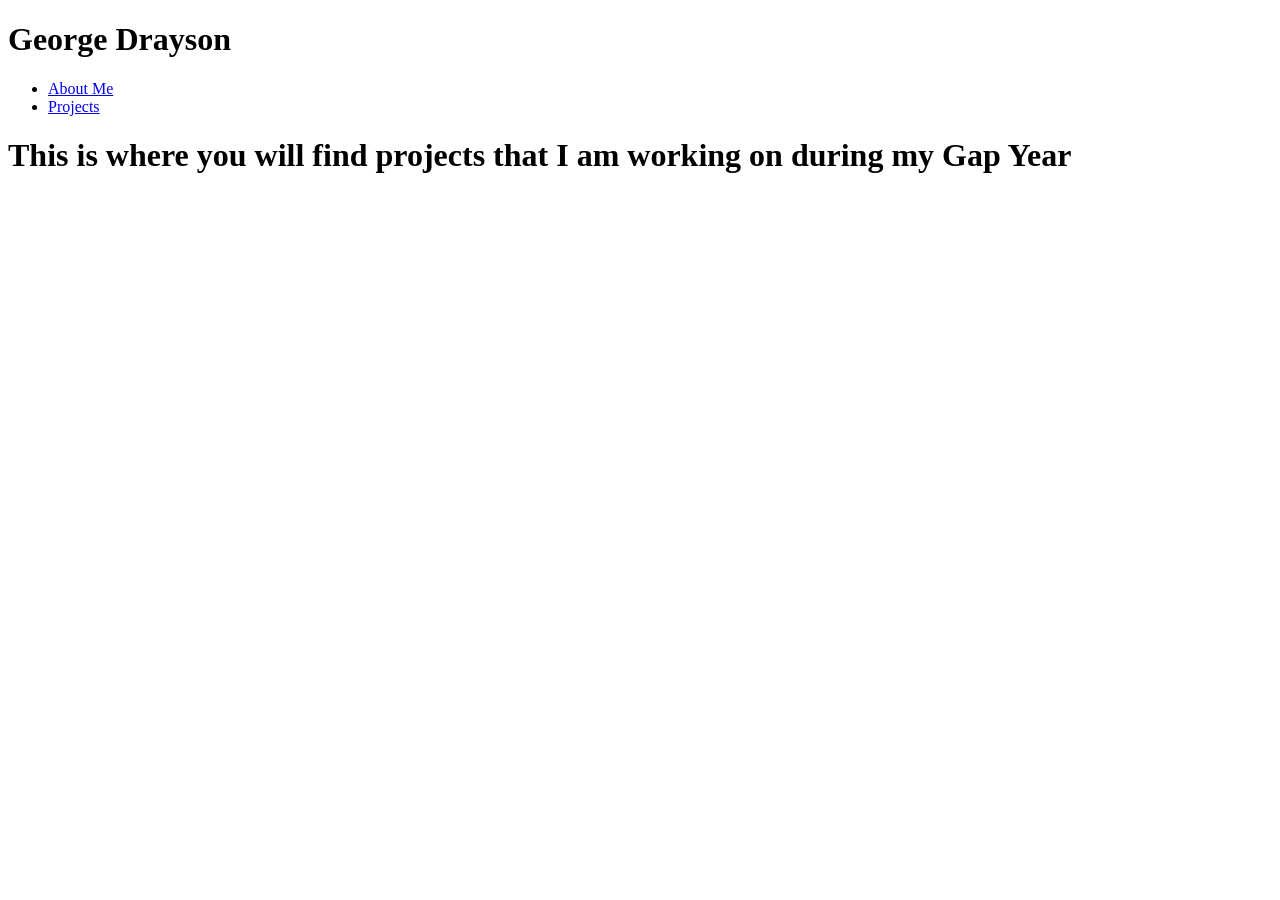
==== index_projects.html @ aa262bbd "Create index_projects.html" ====
<!DOCTYPE html>
<html>
<head>
  <title>"George Drayson" </title>
  <link href="personal_websitev3.css" type="text/css" rel="stylesheet">
  <link href="https://fonts.googleapis.com/css?family=Raleway" rel="stylesheet">
</head>

<body>
    <div class="logo">
    <h1 id="title">George Drayson</h1>
   
    </div>

    <ul class="navigation">
      <li><a class="link" href="personal_website.html">About Me</a></li>
      <li><a class="link" href="personal_website_projectsv2.html">  Projects</a></li>
    </ul>  

 
  <h1 id="description"> This is where you will find projects that I am working on during my Gap Year </h1>

</body>
</html>
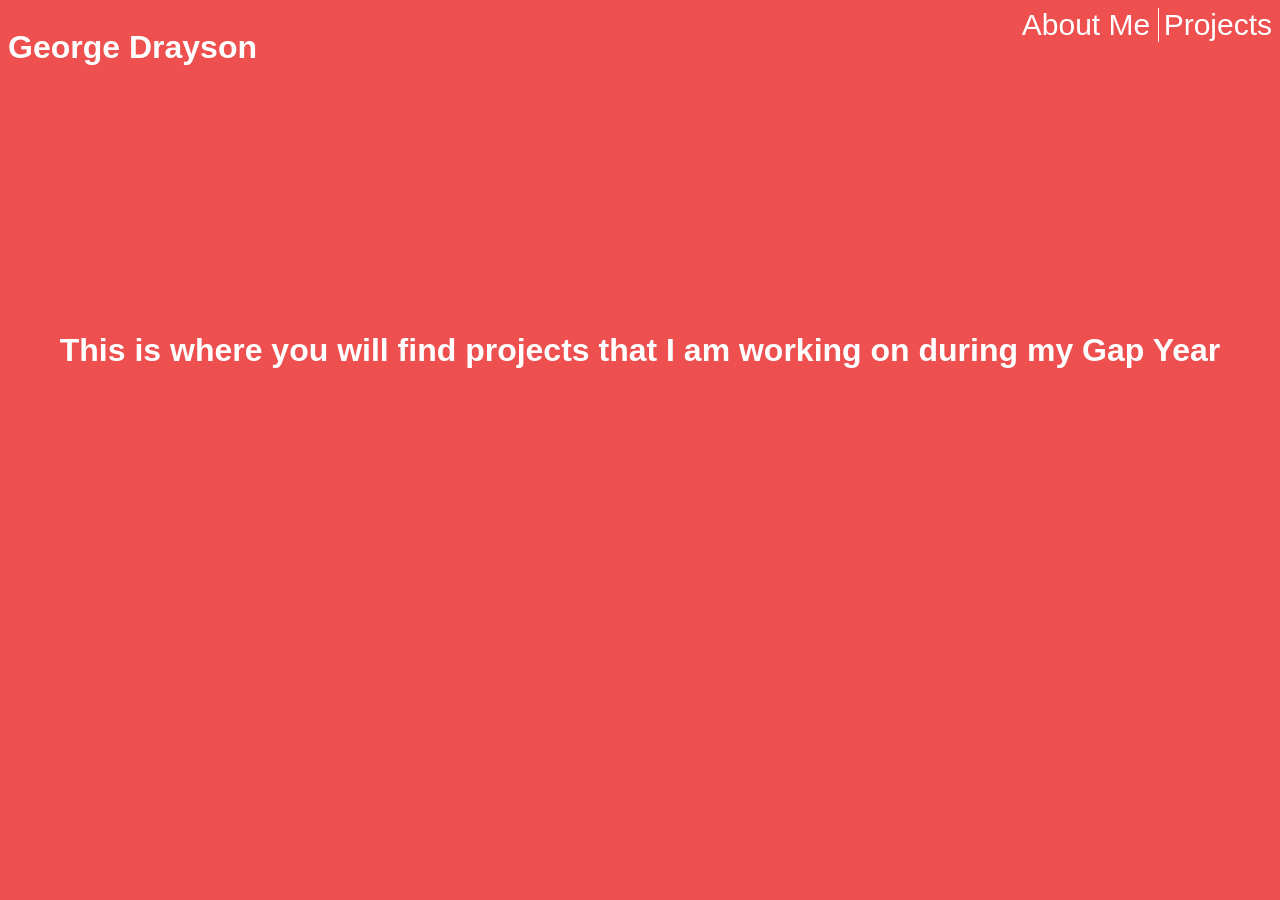
==== commit d96dbcd0: "Update index_projects.html" ====
--- a/index_projects.html
+++ b/index_projects.html
@@ -2,7 +2,7 @@
 <html>
 <head>
   <title>"George Drayson" </title>
-  <link href="personal_websitev3.css" type="text/css" rel="stylesheet">
+  <link rel="stylesheet" type="text/css" href="/css/main.css">
   <link href="https://fonts.googleapis.com/css?family=Raleway" rel="stylesheet">
 </head>
 
@@ -13,8 +13,8 @@
     </div>
 
     <ul class="navigation">
-      <li><a class="link" href="personal_website.html">About Me</a></li>
-      <li><a class="link" href="personal_website_projectsv2.html">  Projects</a></li>
+      <li><a class="link" href="index.html">About Me</a></li>
+      <li><a class="link" href="index_projects.html">  Projects</a></li>
     </ul>  
 
  
--- a/css/main.css
+++ b/css/main.css
@@ -0,0 +1,111 @@
+.navigation a:link, .navigation a:visited {
+  text-decoration: none;
+  color: white;
+}
+
+.navigation a:hover, .navigation a:active {
+    text-decoration: underline;
+    color: white;
+}
+
+.about_list a:link, .about_list a:visited {
+  text-decoration: none;
+  color: white;
+  font-weight: bold;
+}
+
+
+.about_list a:hover, .about_list a:active {
+    text-decoration: underline;
+    color: white;
+    font-weight: bold;
+}
+
+.logo {
+  float: left;
+  display: inline-block;
+  height
+}
+
+#title {
+  float: left;
+  font-weight: bold;
+  display: inline-block;
+  position: relative;
+  height: 10px;
+  padding: 0;
+}
+
+
+.about_list { 
+  color: white;
+  text-align: left;
+  position: relative;
+  font-size: 20px;
+  float: right;
+  clear: both;
+}
+
+.list {
+  display: inline-block;
+  padding-top: 200px;
+}
+
+ul {
+  list-style-type: none;
+  margin: 0;
+  padding 0;
+
+}
+
+.navigation li {
+  display: inline-block;
+  font-size: 30px;
+  color: white;
+  border-right: 1px solid white;
+  text-align: center;
+  padding-right: 8px;
+ 
+}
+
+.navigation li:last-child {
+  border-right: none;
+  padding: 0;
+}
+  
+
+.navigation {
+  color: white;
+  text-align: right;
+}
+
+.image {
+  padding-right: 100px;
+}
+
+
+img {
+  height: 400px; 
+  width: 400px;
+  border-radius: 200px;
+  display: inline-block;
+  float: left;
+  position: relative;
+  top: 100px;
+  left: 100px;
+  clear: both;
+}
+
+body {
+  font-family: 'Raleway', sans-serif;
+  text-align: center;
+  background-color: #EE5050;
+  color: white;
+}
+
+#description {
+  position:relative;
+  display: inline-block;
+  top: 250px;
+  text-align: center;
+}
